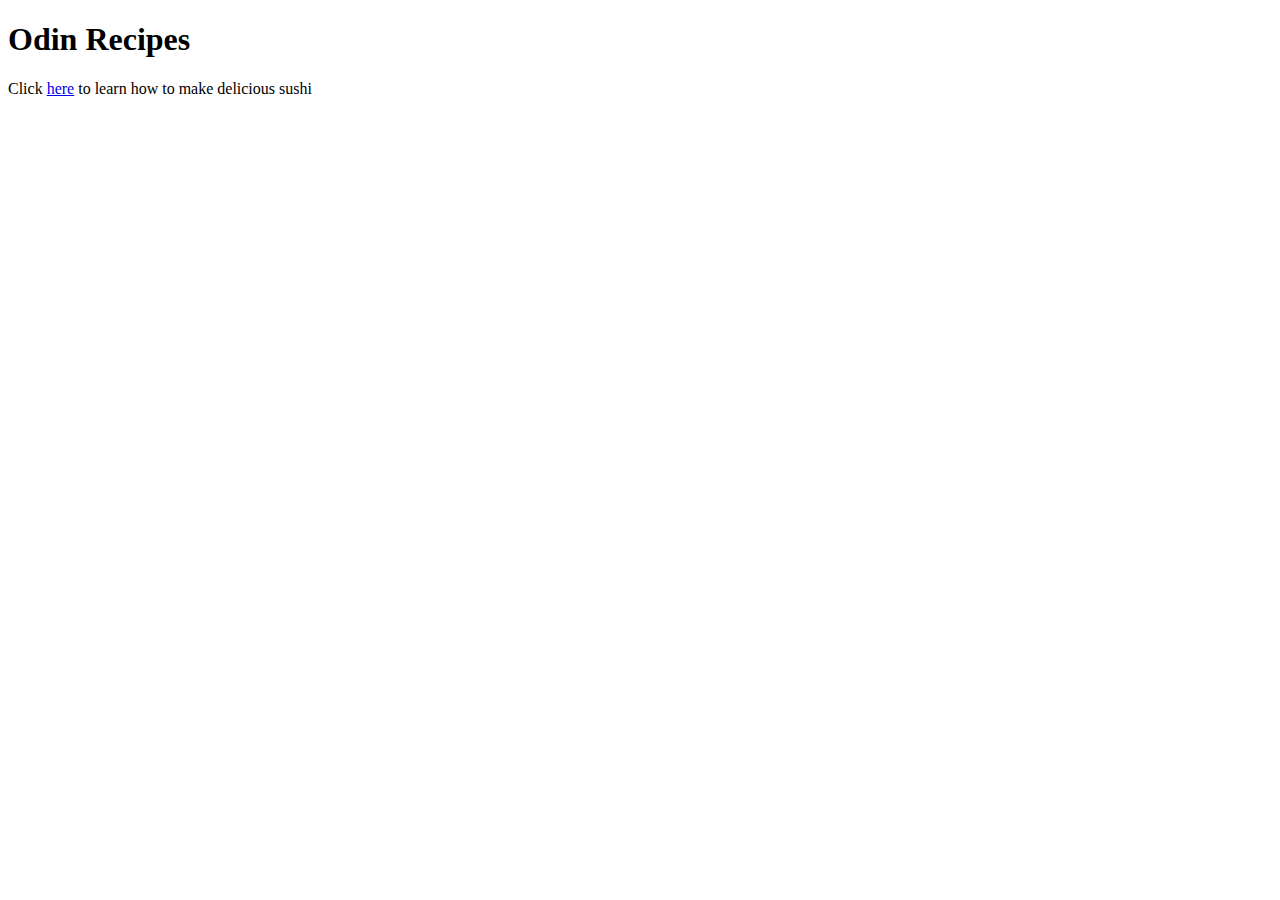
==== index.html @ 68fd0360 "add boilerplate and first recipe" ====
<!DOCTYPE html>
<html lang="en">
<head>
    <Title>Odin Recipes</Title>
    <meta charset="UTF-8">
    <meta http-equiv="X-UA-Compatible" content="IE=edge">
    <meta name="viewport" content="width=>, initial-scale=1.0">
    <title>Document</title>
</head>
<body>
    <h1>Odin Recipes</h1>
    <p>
        Click <a href="recipes/sushi.html">here</a> to learn how to make delicious sushi
    </p>
</body>
</html>
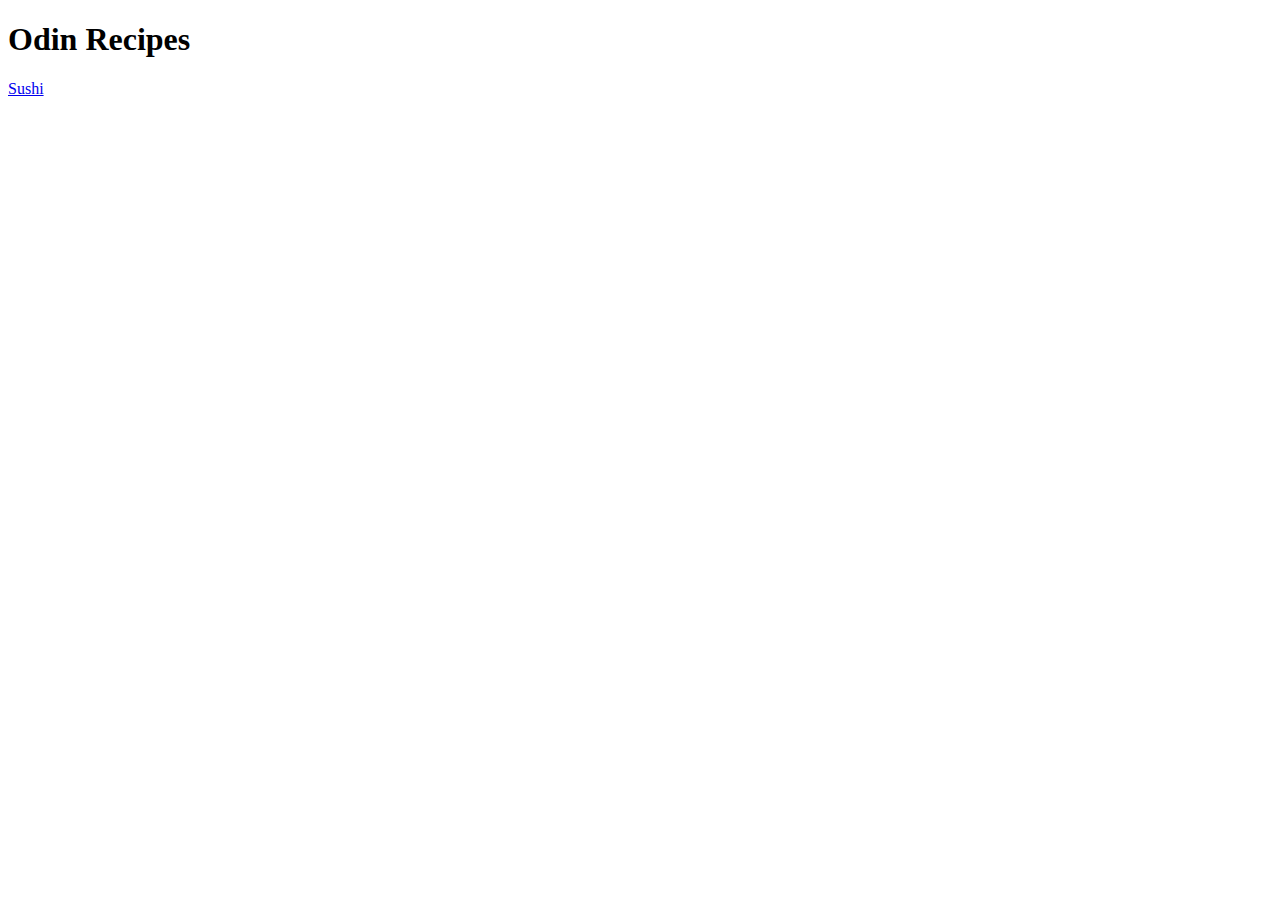
==== commit 94dd6261: "changes to index" ====
--- a/index.html
+++ b/index.html
@@ -10,7 +10,7 @@
 <body>
     <h1>Odin Recipes</h1>
     <p>
-        Click <a href="recipes/sushi.html">here</a> to learn how to make delicious sushi
+        <a href="recipes/sushi.html">Sushi</a>
     </p>
 </body>
 </html>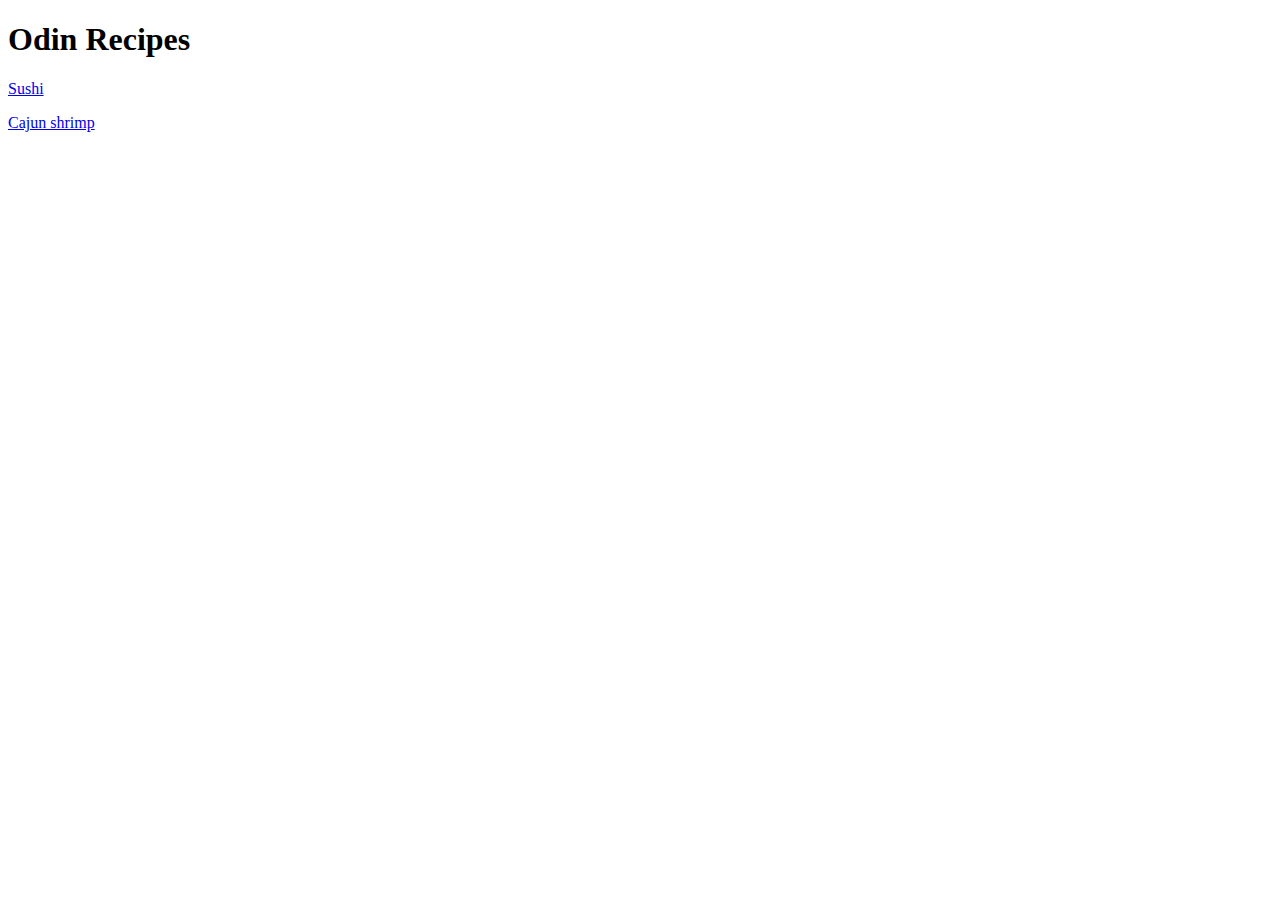
==== commit ea248f7c: "cajun progress" ====
--- a/index.html
+++ b/index.html
@@ -12,5 +12,8 @@
     <p>
         <a href="recipes/sushi.html">Sushi</a>
     </p>
+    <p>
+        <a href="recipes/cajun_shrimp.html">Cajun shrimp</a>
+    </p>
 </body>
 </html>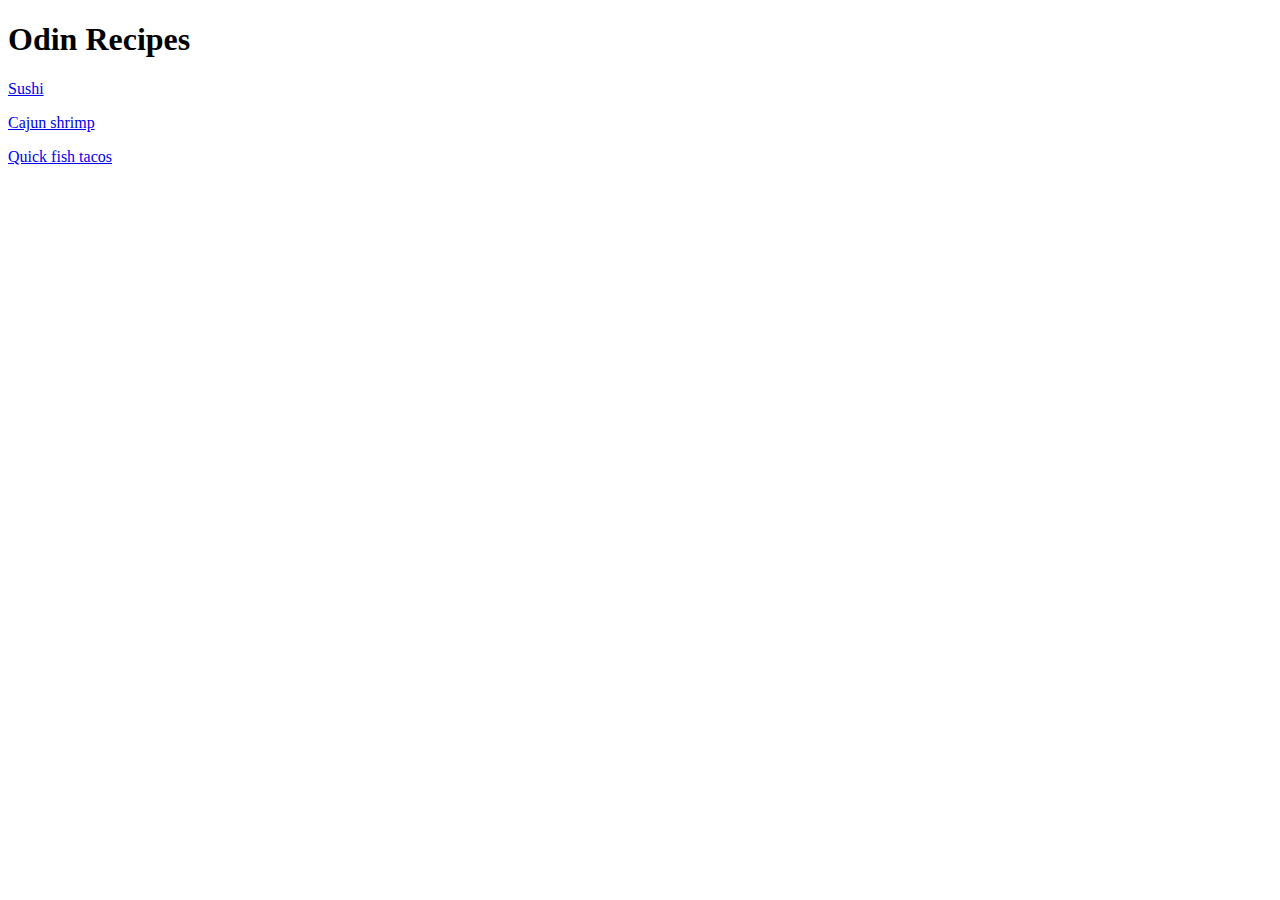
==== commit bab89efb: "fish tacos progress" ====
--- a/index.html
+++ b/index.html
@@ -15,5 +15,8 @@
     <p>
         <a href="recipes/cajun_shrimp.html">Cajun shrimp</a>
     </p>
+    <p>
+        <a href="recipes/fish_tacos.html">Quick fish tacos</a>
+    </p>
 </body>
 </html>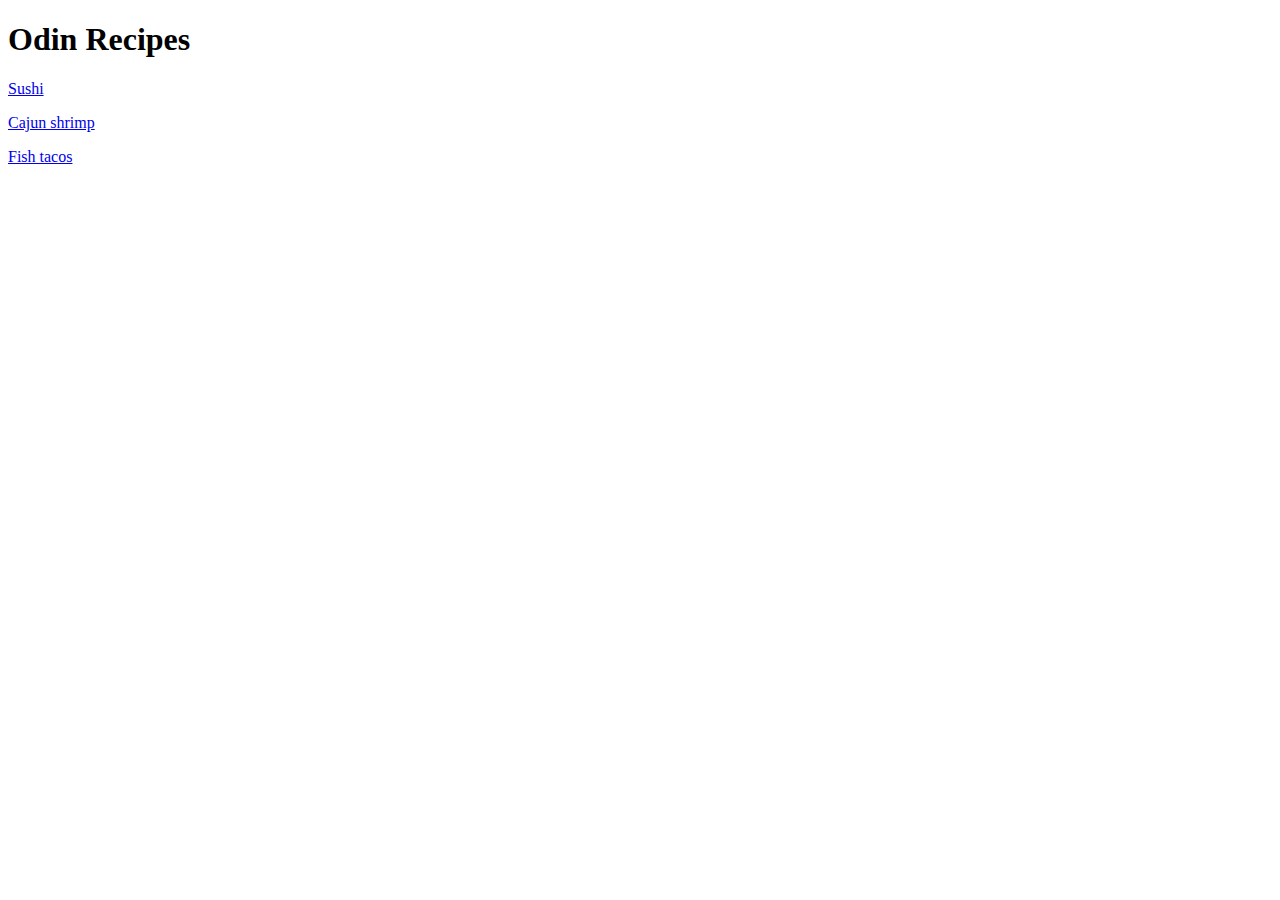
==== commit 49241e3a: "change to index" ====
--- a/index.html
+++ b/index.html
@@ -16,7 +16,7 @@
         <a href="recipes/cajun_shrimp.html">Cajun shrimp</a>
     </p>
     <p>
-        <a href="recipes/fish_tacos.html">Quick fish tacos</a>
+        <a href="recipes/fish_tacos.html">Fish tacos</a>
     </p>
 </body>
 </html>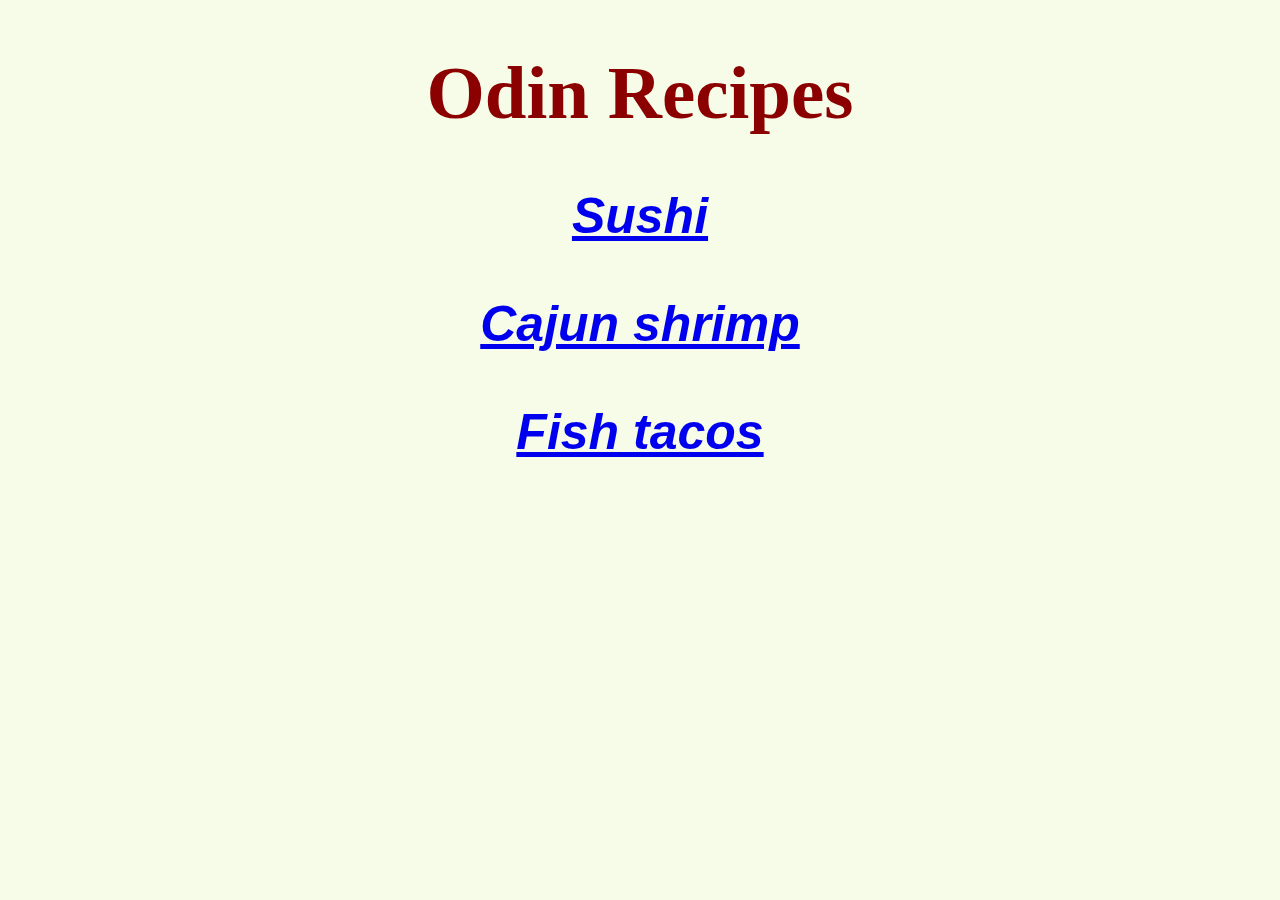
==== commit 94bc30fb: "added style" ====
--- a/index.html
+++ b/index.html
@@ -6,9 +6,13 @@
     <meta http-equiv="X-UA-Compatible" content="IE=edge">
     <meta name="viewport" content="width=>, initial-scale=1.0">
     <title>Document</title>
+    <link rel="stylesheet" href="style.css">
 </head>
-<body>
-    <h1>Odin Recipes</h1>
+
+<body class="full-page">
+
+
+    <h1 class="header">Odin Recipes</h1>
     <p>
         <a href="recipes/sushi.html">Sushi</a>
     </p>
--- a/style.css
+++ b/style.css
@@ -0,0 +1,17 @@
+.full-page {
+    text-align: center;
+    background-color: rgb(246, 252, 231);
+}
+
+.header {
+    color: darkred;
+    font-size: 75px;
+}
+
+p {
+    font-size: 50px;
+    font-family: cursive, sans-serif;
+    font-style: italic;
+    font-weight: bold;
+    color: darkblue;
+}